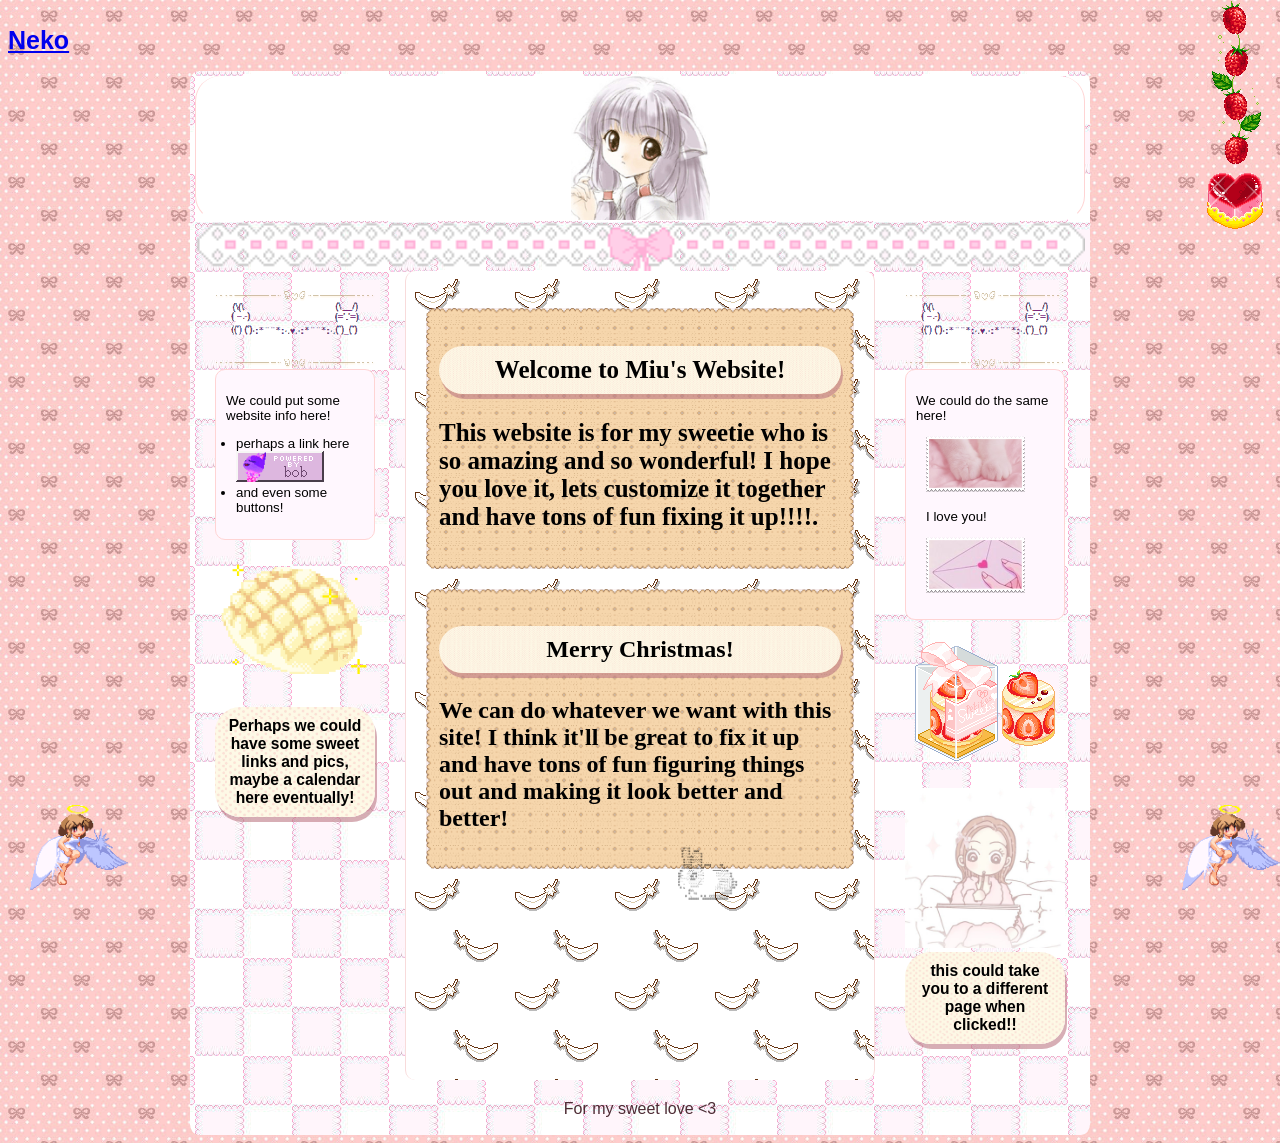
==== index.html @ 182ba078 "Update index.html remove scmplayer" ====
<!DOCTYPE html>
<html lang="en">
  <head>
    <meta charset="UTF-8">
    <meta name="viewport" content="width=device-width, initial-scale=1.0">
    <meta http-equiv="X-UA-Compatible" content="ie=edge">
    <title>Merry Christmas!!!!</title>
    <link rel="stylesheet" href="style.css">
    <link rel="shortcut icon" type="x-icon" href="favicon.ico">
  </head>
  <body>
<script>NekoType="lucy"</script>
<h1 id=nl><script src="https://webneko.net/n20171213.js"></script><a 
href="https://webneko.net">Neko</a></h1>



    <style>
        /* customizable snowflake styling */
         
        .snowflake {
        color: #fff;
        font-size: 1em;
        font-family: Arial, sans-serif;
        text-shadow: 0 0 5px #000;
        }
         
        @-webkit-keyframes snowflakes-fall{0%{top:-10%}100%{top:100%}}@-webkit-keyframes snowflakes-shake{0%,100%{-webkit-transform:translateX(0);transform:translateX(0)}50%{-webkit-transform:translateX(80px);transform:translateX(80px)}}@keyframes snowflakes-fall{0%{top:-10%}100%{top:100%}}@keyframes snowflakes-shake{0%,100%{transform:translateX(0)}50%{transform:translateX(80px)}}.snowflake{position:fixed;top:-10%;z-index:9999;-webkit-user-select:none;-moz-user-select:none;-ms-user-select:none;user-select:none;cursor:default;-webkit-animation-name:snowflakes-fall,snowflakes-shake;-webkit-animation-duration:10s,3s;-webkit-animation-timing-function:linear,ease-in-out;-webkit-animation-iteration-count:infinite,infinite;-webkit-animation-play-state:running,running;animation-name:snowflakes-fall,snowflakes-shake;animation-duration:10s,3s;animation-timing-function:linear,ease-in-out;animation-iteration-count:infinite,infinite;animation-play-state:running,running}.snowflake:nth-of-type(0){left:1%;-webkit-animation-delay:0s,0s;animation-delay:0s,0s}.snowflake:nth-of-type(1){left:10%;-webkit-animation-delay:1s,1s;animation-delay:1s,1s}.snowflake:nth-of-type(2){left:20%;-webkit-animation-delay:6s,.5s;animation-delay:6s,.5s}.snowflake:nth-of-type(3){left:30%;-webkit-animation-delay:4s,2s;animation-delay:4s,2s}.snowflake:nth-of-type(4){left:40%;-webkit-animation-delay:2s,2s;animation-delay:2s,2s}.snowflake:nth-of-type(5){left:50%;-webkit-animation-delay:8s,3s;animation-delay:8s,3s}.snowflake:nth-of-type(6){left:60%;-webkit-animation-delay:6s,2s;animation-delay:6s,2s}.snowflake:nth-of-type(7){left:70%;-webkit-animation-delay:2.5s,1s;animation-delay:2.5s,1s}.snowflake:nth-of-type(8){left:80%;-webkit-animation-delay:1s,0s;animation-delay:1s,0s}.snowflake:nth-of-type(9){left:90%;-webkit-animation-delay:3s,1.5s;animation-delay:3s,1.5s}.snowflake:nth-of-type(10){left:25%;-webkit-animation-delay:2s,0s;animation-delay:2s,0s}.snowflake:nth-of-type(11){left:65%;-webkit-animation-delay:4s,2.5s;animation-delay:4s,2.5s}
        </style>
        <div class="snowflakes" aria-hidden="true">
        <div class="snowflake">
        <img src= "assets/images/heartspin.gif">
        </div>
        <div class="snowflake">
        <img src= "assets/images/catdance.gif">
        </div>
        <div class="snowflake">
        <img src= "assets/images/catlove.gif">
        </div>
        <div class="snowflake">
        <img src= "assets/images/flanner.gif">
        </div>
        <div class="snowflake">
        <img src= "assets/images/angelwing.gif">
        </div>
        <div class="snowflake">
        <img src= "assets/images/cookiebrown.gif">
        </div>
        <div class="snowflake">
        <img src= "assets/images/butterflygreen.gif">
        </div>
        <div class="snowflake">
        <img src= "assets/images/hibisc.gif">
        </div>
        <div class="snowflake">
        <img src= "assets/images/starfall.gif">
        </div>
        <div class="snowflake">
        <img src= "assets/images/yay.gif">
        </div>
        <div class="snowflake">
        <img src= "assets/images/giveheart.gif">
        </div>
        <div class="snowflake">
        <img src= "assets/images/wingheart.gif">
        </div>
        </div>

    <div id="container" class="container">
        <div id="headerArea">
            <img src="assets/images/strawbhanger.gif" class="top-right">
            <div id="header" style="height: 145px;"></div>
            <nav id="navbar" style="margin-bottom: 10px;">   
                    <img src="assets/images/lacebow.png" class="divider">  
            </nav>
        </div>

        <div id="flex">
            <aside id="leftSidebar" style="margin-right: 10px;">
                <div class="bunbg"><h2>&#10240</h2></div>
                <div class="box">
                    <p>We could put some website info here!</p>
                    <ul style="padding-left:10px;">
                        <li>perhaps a link here</li>
                        <div><img src="assets/images/bob.gif"></div>
                        <li>and even some buttons!</li>
                       
                    </ul>
                </div>
                <h2><img src="assets/images/melonpan.gif" class="melonpan"></h2>
                <h3 class="main-title">Perhaps we could have some sweet links and pics, maybe a calendar here eventually!</h3>

            </aside>
            <main>
                
            <h1 class="main-style">   
                <p class="main-title">Welcome to Miu's Website!</p>
                <p>This website is for my sweetie who is so amazing and so wonderful! I hope you love it, lets customize it together and have tons of fun fixing it up!!!!.</p>
            </h1>
            <h2 class="main-style">
                <p class="main-title">Merry Christmas!</p>
                <p>We can do whatever we want with this site! I think it'll be great to fix it up and have tons of fun figuring things out and making it look better and better!</p>
            </h2>
            </main>
            
        <aside id="rightSidebar" style="margin-left: 10px;">
        <div class="bunbg"> <h2>&#10240</h2> </div>
        <div class="box">
            <p>We could do the same here!</p>
            <ul style="padding-left:10px;">
                <img src="assets/images/kittypaw.png">
                <p>I love you! </p>
                <img src="assets/images/loveletter.png">
            </ul>
        </div>
        <h2><img src="assets/images/strawbcake.png"></h2>
        <h3><img src="assets/images/nanadraw.jpg" class="fit-image"><figcaption class="main-title">this could take you to a different page when clicked!!</figcaption></h3>
        <ul class=".bottom-right">

        </ul></aside></div>
        <footer id="footer" style="margin-top: 10px;">For my sweet love <3</footer>
    </div>
    <img src="assets/images/angelfly.gif" class="bottom-left">
    <img src="assets/images/angelfly.gif" class="bottom-right">
    <img src="assets/images/bunhop.gif" class="bottom-center">
  </body>
  
</html>
---- style.css ----
/* user styles */

    /* styles are what change the color and sizes of stuff on your site. */

    /* these are variables that are being used in the code
these tended to confuse some people, so I only kept 
the images as variables */

    :root {
        --header-image: url(assets/images/bunhop.gif);
        --body-bg-image: url(assets/images/bowdotbg.jpg);

        /* colors */
        --content: #271419d8;
    }

    /* if you have the URL of a font, you can set it below */
    /* feel free to delete this if it's not your vibe */

    /* this seems like a lot for just one font and I would have to agree 
but I wanted to include an example of how to include a custom font.
If you download a font file you can upload it onto your Neocities
and then link it! Many fonts have separate files for each style
(bold, italic, etc. T_T) which is why there are so many!

*/
    a {
        cursor: url('assets/images/cursorscat.ico'), default;

    }


    body {
        font-family: ms pgothic, sans-serif;
        margin-top: 2%;
        background-color: #eac7ff;
        /* you can delete the line below if you'd prefer to not use an image */
        background-size: 65px;
        color: #4D2B34;
        background-image: var(--body-bg-image);
        background-repeat: repeat;
        cursor: url('assets/images/cursorscat.ico'), default;
        
    }

    * {
        box-sizing: border-box;
        cursor: url('assets/images/cursorscat.ico'), default;
    }

    /* below this line is CSS for the layout */

    /* this is a CSS comment
to uncomment a line of CSS, remove the * and the /
before and after the text */


    /* the "container" is what wraps your entire website */
    /* if you want something (like the header) to be Wider than
the other elements, you will need to move that div outside
of the container */
    #container {
        max-width: 900px;
        /* this is the width of your layout! */
        /* if you change the above value, scroll to the bottom
and change the media query according to the comment! */
        margin: 0 auto;
        /* this centers the entire page */
    }

    .container {
        border: 5px solid transparent;
        background-image: url(assets/images/cookiebg.jpg);
        border-radius: 1%;
    }   
    
    /* the area below is for all links on your page
EXCEPT for the navigation */
    #container a {
        color: #4D2B34;
        font-weight: bold;
        /* if you want to remove the underline
you can add a line below here that says:
text-decoration:none; */
    }

    #header {
        width: 100%;
        background-color: #ffffff;
        /* header color here! */
        height: 150px;
        /* this is only for a background image! */
        /* if you want to put images IN the header, 
you can add them directly to the <div id="header"></div> element! */
        background-image: url(assets/images/chi.gif);
        background-size: contain, 30%;
        background-repeat: no-repeat; 
        background-position: center;
        border-right: 1px solid rgb(255, 212, 212);
        border-left: 1px solid rgb(255, 212, 212);
        border-bottom: 1px solid transparent;
        border-radius: 25px;
    }
    

    /* navigation section!! */
    #navbar {
        height: 40px;
        background-color: transparent;
        /* navbar color */
        width: 100%;
        background-size: contain;
        background-repeat: repeat;
    }

    #navbar ul {
        display: flex;
        padding: 0;
        margin: 0;
        list-style-type: none;
        justify-content: space-evenly;
    }

    #navbar li {
        padding-top: 10px;
    }

    /* navigation links*/
    #navbar li a {
        color: #ED64F5;
        /* navbar text color */
        font-weight: 800;
        text-decoration: none;
        cursor: url('assets/images/cursorscat.ico'), default;

        /* this removes the underline */
    }

    /* navigation link when a link is hovered over */
    #navbar li a:hover {
        color: #a49cba;
        text-decoration: underline;
    }

    #flex {
        display: flex;
    }

    /* this colors BOTH sidebars
if you want to style them separately,
create styles for #leftSidebar and #rightSidebar */
    aside {
        background-color: transparent;
        width: 200px;
        padding: 20px;
        font-size: smaller;
        /* this makes the sidebar text slightly smaller */

    }

    aside .box {
        background-color: #fff7fe;
        color: black;
        border: 1px solid rgb(255, 212, 212);
        border-radius: 10px;

    }

    #lefSidebart h2 {
        background-size: cover;
        text-align: center;
        background-color: transparent;
    }

    #rightSidebar h2 {
        background-size: cover;
        text-align: center;
        background-color: transparent;
    }

     .bunbg    {
        background-image: url(assets/images/bunborder.png);
        background-color: transparent;
        background-repeat: no-repeat;
        background-size: contain;
        border: 10px solid black;
        border-image: url(assets/images/angelsweet.png) 10 round;
    }

    /* this is the color of the main content area,
between the sidebars! */
    main {
        background-color: #ffffff;
        color: rgb(219, 142, 215);
        flex: 1;
        order: 2;
        border-left: 1px solid rgb(248, 219, 219);
        border-right: 1px solid rgb(248, 219, 219);
        background-image: url(assets/images/feathers.gif);
        background-repeat: repeat;
        padding: 20px;
        border-radius: 10px;
    }

    .melonpan {
        max-height: 100%;
        max-width: 100%;
        display: inline-block;
        margin-right: auto;
    }

    main h1 p {
        color: black;
    }

    .main-style {
        border: 3px solid rgb(230, 146, 238);
        padding: 10px;
        color: black;
        background-color: #fff7fe;
        background-repeat: repeat;
        background: radial-gradient(circle, rgb(255, 255, 255) 0%, rgb(247, 234, 234) 100%);
        border-style: dotted;
        border-radius: 10px;
        border-image: url(assets/images/biscuitcreme.png) 5 fill round;
        font-family: ms pgothic;

        
    }

    .main-title {
        border: 10px solid transparent;
        border-radius: 25px;
        text-align: center;
        background-image: url(assets/images/neopatt.jpg);
        box-shadow: 2px 5px 0 0 rgba(189, 119, 131, 0.596);
        background-size: contain;
    }

    /* what's this "order" stuff about??
allow me to explain!
if you're using both sidebars, the "order" value
tells the CSS the order in which to display them.
left sidebar is 1, content is 2, and right sidebar is 3! */

    */ #leftSidebar {
        order: 1;
    }

    #rightSidebar {
        order: 3;
    }

    footer {
        background-color: transparent;
        /* background color for footer */
        width: 100%;
        height: 40px;
        padding: 10px;
        text-align: center;
        /* this centers the footer text */
        cursor: url('assets/images/cursorscat.ico'), default;
        background-repeat: no-repeat;
        background-size: cover;
    }

    h1,
    h2,
    h3 {
        color: #000000;
    }

    h1 {
        font-size: 25px;
    }

    strong {
        /* this styles bold text */
        color: #ED64F5;
    }

    /* this is just a cool box, it's the darker colored one */
    .box {
        background-color: #ffffff;
        border: 1px solid #ffffff;
        padding: 10px;
    }

    /* CSS for extras */

    #topBar {
        width: 100%;
        height: 30px;
        padding: 10px;
        font-size: smaller;
        background-color: #ffffff;
    }


    /* BELOW THIS POINT IS MEDIA QUERY */

    /* so you wanna change the width of your page? 
by default, the container width is 900px.
in order to keep things responsive, take your new height,
and then subtrack it by 100. use this new number as the 
"max-width" value below
*/

    @media only screen and (max-width: 800px) {
        #flex {
            flex-wrap: wrap;
        }

        aside {
            width: 100%;
        }

        /* the order of the items is adjusted here for responsiveness!
since the sidebars would be too small on a mobile device.
feel free to play around with the order!
*/
        main {
            order: 1;
        }

        #leftSidebar {
            order: 2;
        }

        #rightSidebar {
            order: 3;
        }

        #navbar ul {
            flex-wrap: wrap;
            cursor: url('assets/images/cursorscat.ico'), default;

        }
    }

    .divider {
        width: 100%;
    }
    
    .bottom-right {
        text-align: center;
        display: block;
        margin-left: auto;
        margin-right: auto;
        width: 50% ;
        max-width: 10%;
        position: fixed;
        bottom: 0;
        right: 0;

    }
    .bottom-left {
        text-align: center;
        display: block;
        margin-left: auto;
        margin-right: auto;
        max-width: 10%;
        position: fixed;
        bottom: 0;
        left: 0;

    }

    .bottom-center {
        text-align: center;
        display: block;
        margin-left: auto;
        margin-right: auto;
        max-width: 10%;
        position: fixed;
        bottom: 0;
        right: 50%;
        left: 50%;
    }

    .fit-image {
        max-width: 100%;
    }

    .inline-fit {
        display: inline-block;
        max-width: 100%;
        max-height: 100%;;
    }

    .align-right {
        display: block;
        margin-left: auto;

    }

    .top-right {
        text-align: center;
        display: block;
        margin-left: auto;
        margin-right: auto;
        max-width: 10%;
        position: fixed;
        top: 0;
        right: 0;
        left: 93%;
    }
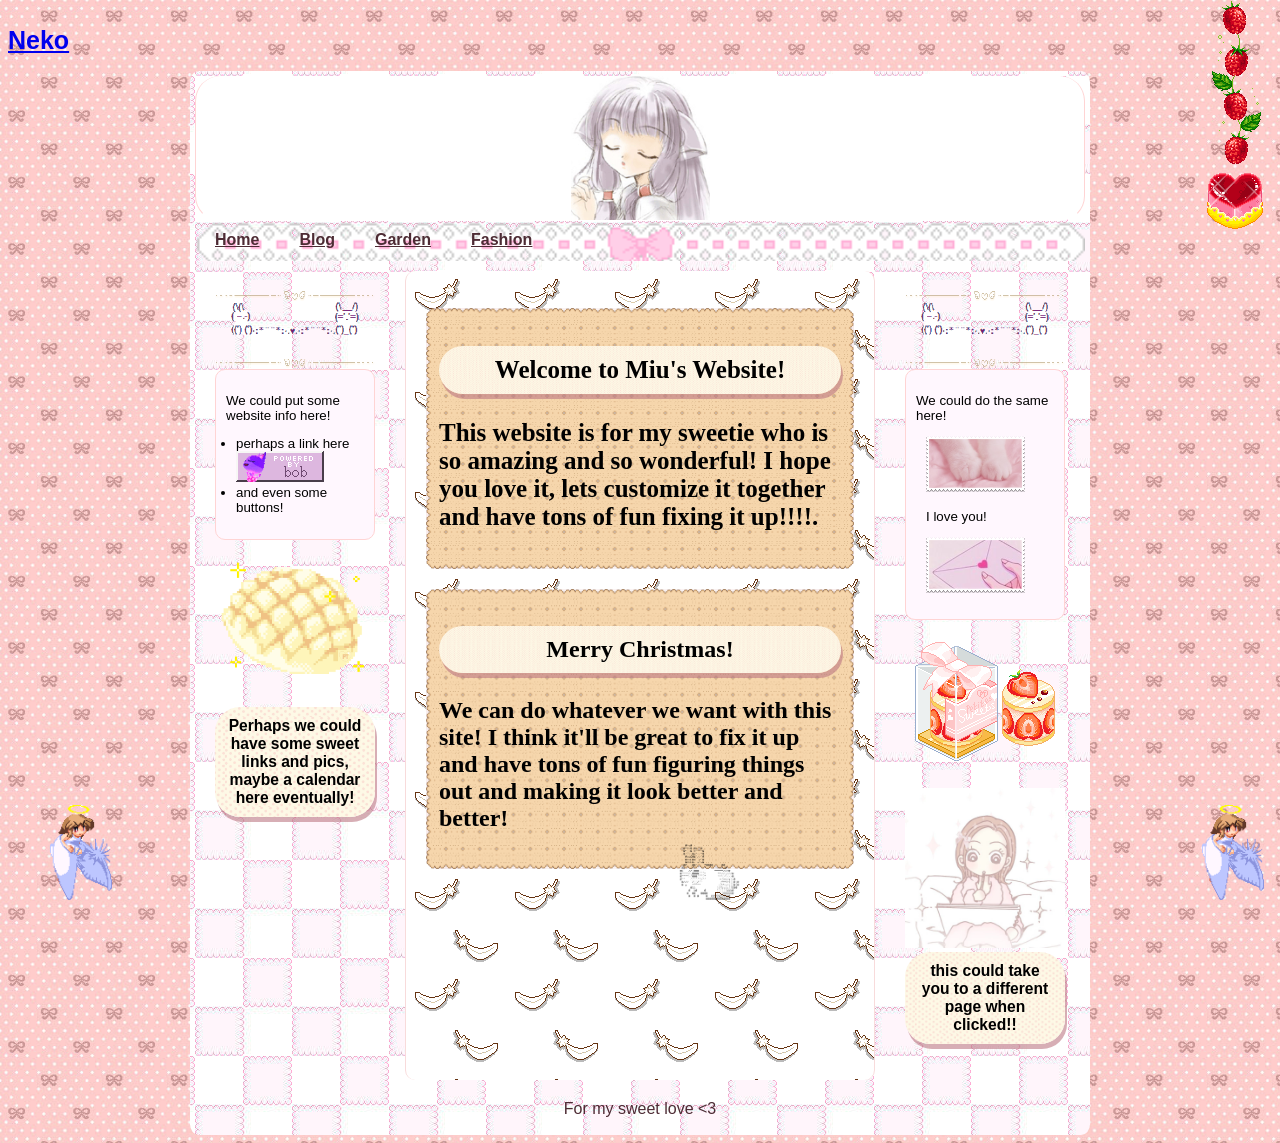
==== commit 216d5153: "Added links to new pages and hover images for nav buttons. Created new pages for fashion, garden, an" ====
--- a/index.html
+++ b/index.html
@@ -12,8 +12,6 @@
 <script>NekoType="lucy"</script>
 <h1 id=nl><script src="https://webneko.net/n20171213.js"></script><a 
 href="https://webneko.net">Neko</a></h1>
-
-
 
     <style>
         /* customizable snowflake styling */
@@ -70,8 +68,19 @@
         <div id="headerArea">
             <img src="assets/images/strawbhanger.gif" class="top-right">
             <div id="header" style="height: 145px;"></div>
-            <nav id="navbar" style="margin-bottom: 10px;">   
-                    <img src="assets/images/lacebow.png" class="divider">  
+            <nav id="navbar" style="margin-bottom: 10px;"> 
+                    <ul id="navbar" class="navLeftButtons">
+                        <li class="navFirstButton" data-hover-img="assets/images/angel.jpg" data-hover-text="Home">
+                            <a href="index.html">Home</a></li>
+                        <li class="navFirstButton " data-hover-img="assets/images/fan.jpg" data-hover-text="Blog">
+                            <a href="/blog/blog.html">Blog</a></li>
+                        <li class="navFirstButton " data-hover-img="assets/images/clover.jpg" data-hover-text="Garden">
+                            <a href="/Garden/Garden.html">Garden</a></li>
+                        <li class="navFirstButton " data-hover-img="assets/images/kittypaw.png" data-hover-text="Fashion">
+                            <a href="/Fashion/Fashion.html">Fashion</a></li>
+                     </ul>   
+
+                    
             </nav>
         </div>
 
@@ -123,6 +132,12 @@
     <img src="assets/images/angelfly.gif" class="bottom-left">
     <img src="assets/images/angelfly.gif" class="bottom-right">
     <img src="assets/images/bunhop.gif" class="bottom-center">
+    <script>
+        document.querySelectorAll('.navFirstButton').forEach(btn => {
+        const img = btn.dataset.hoverImg;
+        if (img) btn.style.setProperty('--hover-img', `url('${img}')`);
+        });
+    </script>
   </body>
   
 </html>
--- a/style.css
+++ b/style.css
@@ -1,11 +1,4 @@
 
-    /* user styles */
-
-    /* styles are what change the color and sizes of stuff on your site. */
-
-    /* these are variables that are being used in the code
-these tended to confuse some people, so I only kept 
-the images as variables */
 
     :root {
         --header-image: url(assets/images/bunhop.gif);
@@ -15,16 +8,7 @@
         --content: #271419d8;
     }
 
-    /* if you have the URL of a font, you can set it below */
-    /* feel free to delete this if it's not your vibe */
-
-    /* this seems like a lot for just one font and I would have to agree 
-but I wanted to include an example of how to include a custom font.
-If you download a font file you can upload it onto your Neocities
-and then link it! Many fonts have separate files for each style
-(bold, italic, etc. T_T) which is why there are so many!
-
-*/
+
     a {
         cursor: url('assets/images/cursorscat.ico'), default;
 
@@ -35,7 +19,6 @@
         font-family: ms pgothic, sans-serif;
         margin-top: 2%;
         background-color: #eac7ff;
-        /* you can delete the line below if you'd prefer to not use an image */
         background-size: 65px;
         color: #4D2B34;
         background-image: var(--body-bg-image);
@@ -49,24 +32,10 @@
         cursor: url('assets/images/cursorscat.ico'), default;
     }
 
-    /* below this line is CSS for the layout */
-
-    /* this is a CSS comment
-to uncomment a line of CSS, remove the * and the /
-before and after the text */
-
-
-    /* the "container" is what wraps your entire website */
-    /* if you want something (like the header) to be Wider than
-the other elements, you will need to move that div outside
-of the container */
     #container {
         max-width: 900px;
-        /* this is the width of your layout! */
-        /* if you change the above value, scroll to the bottom
-and change the media query according to the comment! */
         margin: 0 auto;
-        /* this centers the entire page */
+
     }
 
     .container {
@@ -75,24 +44,17 @@
         border-radius: 1%;
     }   
     
-    /* the area below is for all links on your page
-EXCEPT for the navigation */
+
     #container a {
         color: #4D2B34;
         font-weight: bold;
-        /* if you want to remove the underline
-you can add a line below here that says:
-text-decoration:none; */
+
     }
 
     #header {
         width: 100%;
         background-color: #ffffff;
-        /* header color here! */
         height: 150px;
-        /* this is only for a background image! */
-        /* if you want to put images IN the header, 
-you can add them directly to the <div id="header"></div> element! */
         background-image: url(assets/images/chi.gif);
         background-size: contain, 30%;
         background-repeat: no-repeat; 
@@ -104,14 +66,21 @@
     }
     
 
-    /* navigation section!! */
-    #navbar {
+    /* navigation section */
+        #navbar {
         height: 40px;
         background-color: transparent;
         /* navbar color */
         width: 100%;
         background-size: contain;
         background-repeat: repeat;
+    }
+
+    #navbar ul li a {
+        position:relative;
+        z-index: 1;
+        opacity: 1;
+        padding: 10px 20px;
     }
 
     #navbar ul {
@@ -119,37 +88,54 @@
         padding: 0;
         margin: 0;
         list-style-type: none;
-        justify-content: space-evenly;
-    }
-
-    #navbar li {
+        background-image: url(assets/images/lacebow.png);
+        background-size: cover;
+        z-index: 0;               /* behind the link text */
+    }
+
+    /* this is the image layer */
+    .navFirstButton::before {
+        content: '';
+        position: absolute;
+        inset: -10px;
+        background-image: var(--hover-img);
+        background-size: contain;
+        background-repeat: no-repeat;
+        background-position: center;
+        opacity: 0;
+        transition: opacity 0.25s ease;
+        z-index: 0;
+        pointer-events: none;
+    }
+
+    .navFirstButton:hover::before {
+        opacity: 1;
+    }
+
+    .navFirstButton {
         padding-top: 10px;
-    }
-
-    /* navigation links*/
-    #navbar li a {
-        color: #ED64F5;
-        /* navbar text color */
-        font-weight: 800;
-        text-decoration: none;
-        cursor: url('assets/images/cursorscat.ico'), default;
-
-        /* this removes the underline */
+        position: relative; /* needed to anchor ::before */
     }
 
     /* navigation link when a link is hovered over */
     #navbar li a:hover {
-        color: #a49cba;
+        color: #000000;
         text-decoration: underline;
+    }
+
+    .navFirstButton:hover {
+        opacity: 1;
     }
 
     #flex {
         display: flex;
     }
 
-    /* this colors BOTH sidebars
-if you want to style them separately,
-create styles for #leftSidebar and #rightSidebar */
+    .navFirstButton a {
+    position: relative;
+    z-index: 1;
+    }
+
     aside {
         background-color: transparent;
         width: 200px;
@@ -189,7 +175,7 @@
     }
 
     /* this is the color of the main content area,
-between the sidebars! */
+between the sidebars */
     main {
         background-color: #ffffff;
         color: rgb(219, 142, 215);
@@ -238,13 +224,7 @@
         background-size: contain;
     }
 
-    /* what's this "order" stuff about??
-allow me to explain!
-if you're using both sidebars, the "order" value
-tells the CSS the order in which to display them.
-left sidebar is 1, content is 2, and right sidebar is 3! */
-
-    */ #leftSidebar {
+     #leftSidebar {
         order: 1;
     }
 
@@ -280,7 +260,6 @@
         color: #ED64F5;
     }
 
-    /* this is just a cool box, it's the darker colored one */
     .box {
         background-color: #ffffff;
         border: 1px solid #ffffff;
@@ -300,13 +279,6 @@
 
     /* BELOW THIS POINT IS MEDIA QUERY */
 
-    /* so you wanna change the width of your page? 
-by default, the container width is 900px.
-in order to keep things responsive, take your new height,
-and then subtrack it by 100. use this new number as the 
-"max-width" value below
-*/
-
     @media only screen and (max-width: 800px) {
         #flex {
             flex-wrap: wrap;
@@ -316,10 +288,6 @@
             width: 100%;
         }
 
-        /* the order of the items is adjusted here for responsiveness!
-since the sidebars would be too small on a mobile device.
-feel free to play around with the order!
-*/
         main {
             order: 1;
         }
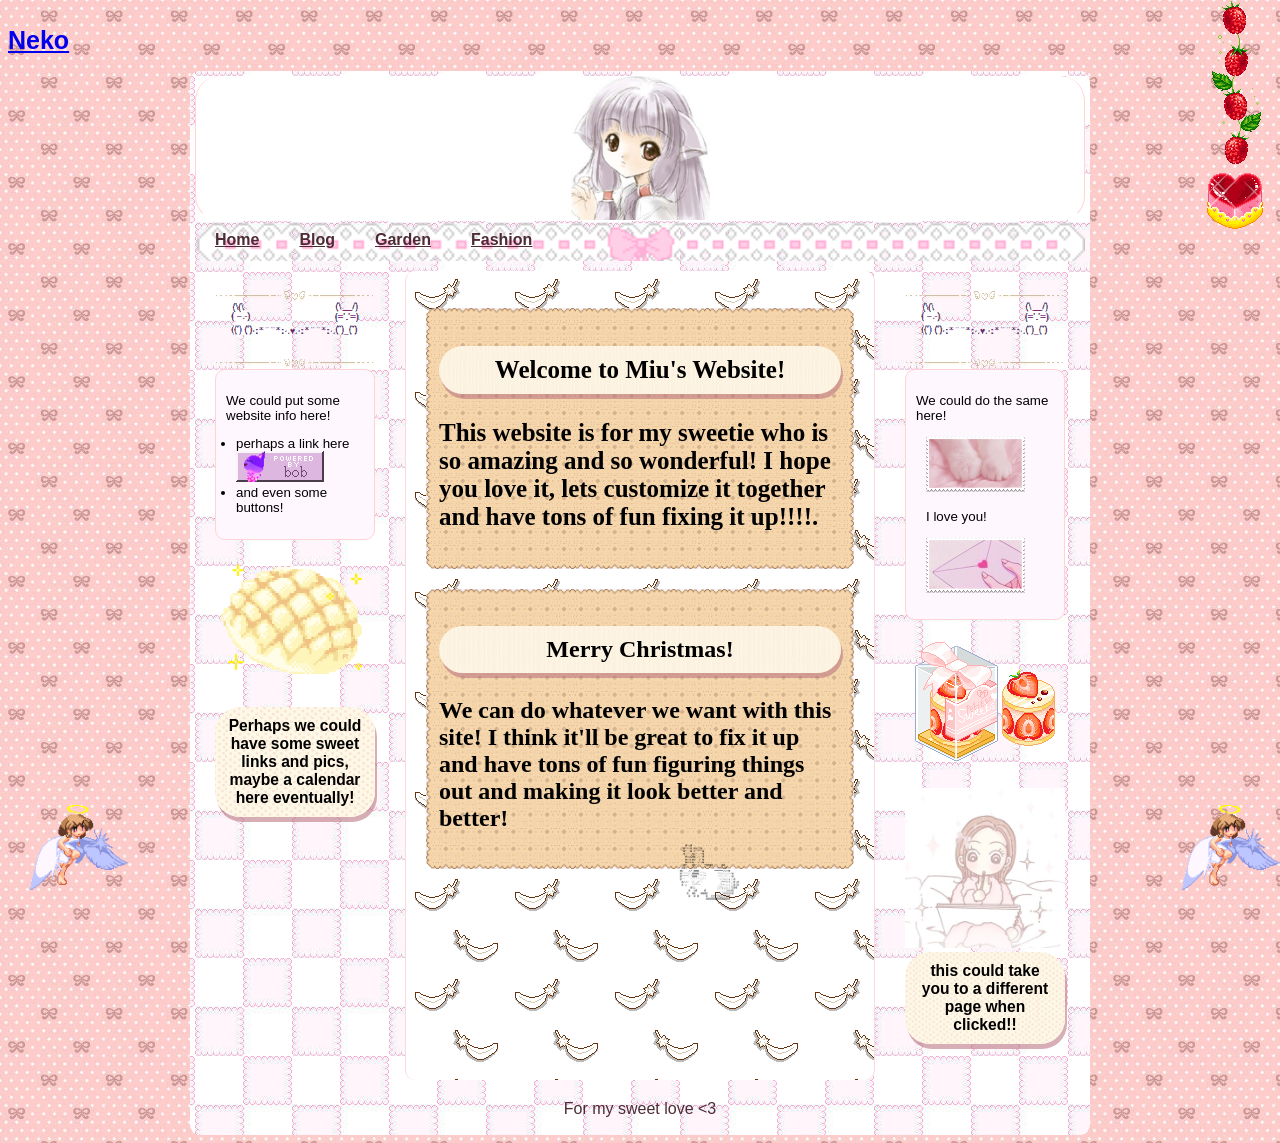
==== commit 2683d0f8: "Added styles and links to all pages. cursor to a custom one. Updated the header and background image" ====
--- a/index.html
+++ b/index.html
@@ -73,11 +73,11 @@
                         <li class="navFirstButton" data-hover-img="assets/images/angel.jpg" data-hover-text="Home">
                             <a href="index.html">Home</a></li>
                         <li class="navFirstButton " data-hover-img="assets/images/fan.jpg" data-hover-text="Blog">
-                            <a href="/blog/blog.html">Blog</a></li>
+                            <a href="blog/blog.html">Blog</a></li>
                         <li class="navFirstButton " data-hover-img="assets/images/clover.jpg" data-hover-text="Garden">
-                            <a href="/Garden/Garden.html">Garden</a></li>
+                            <a href="Garden/Garden.html">Garden</a></li>
                         <li class="navFirstButton " data-hover-img="assets/images/kittypaw.png" data-hover-text="Fashion">
-                            <a href="/Fashion/Fashion.html">Fashion</a></li>
+                            <a href="Fashion/Fashion.html">Fashion</a></li>
                      </ul>   
 
                     
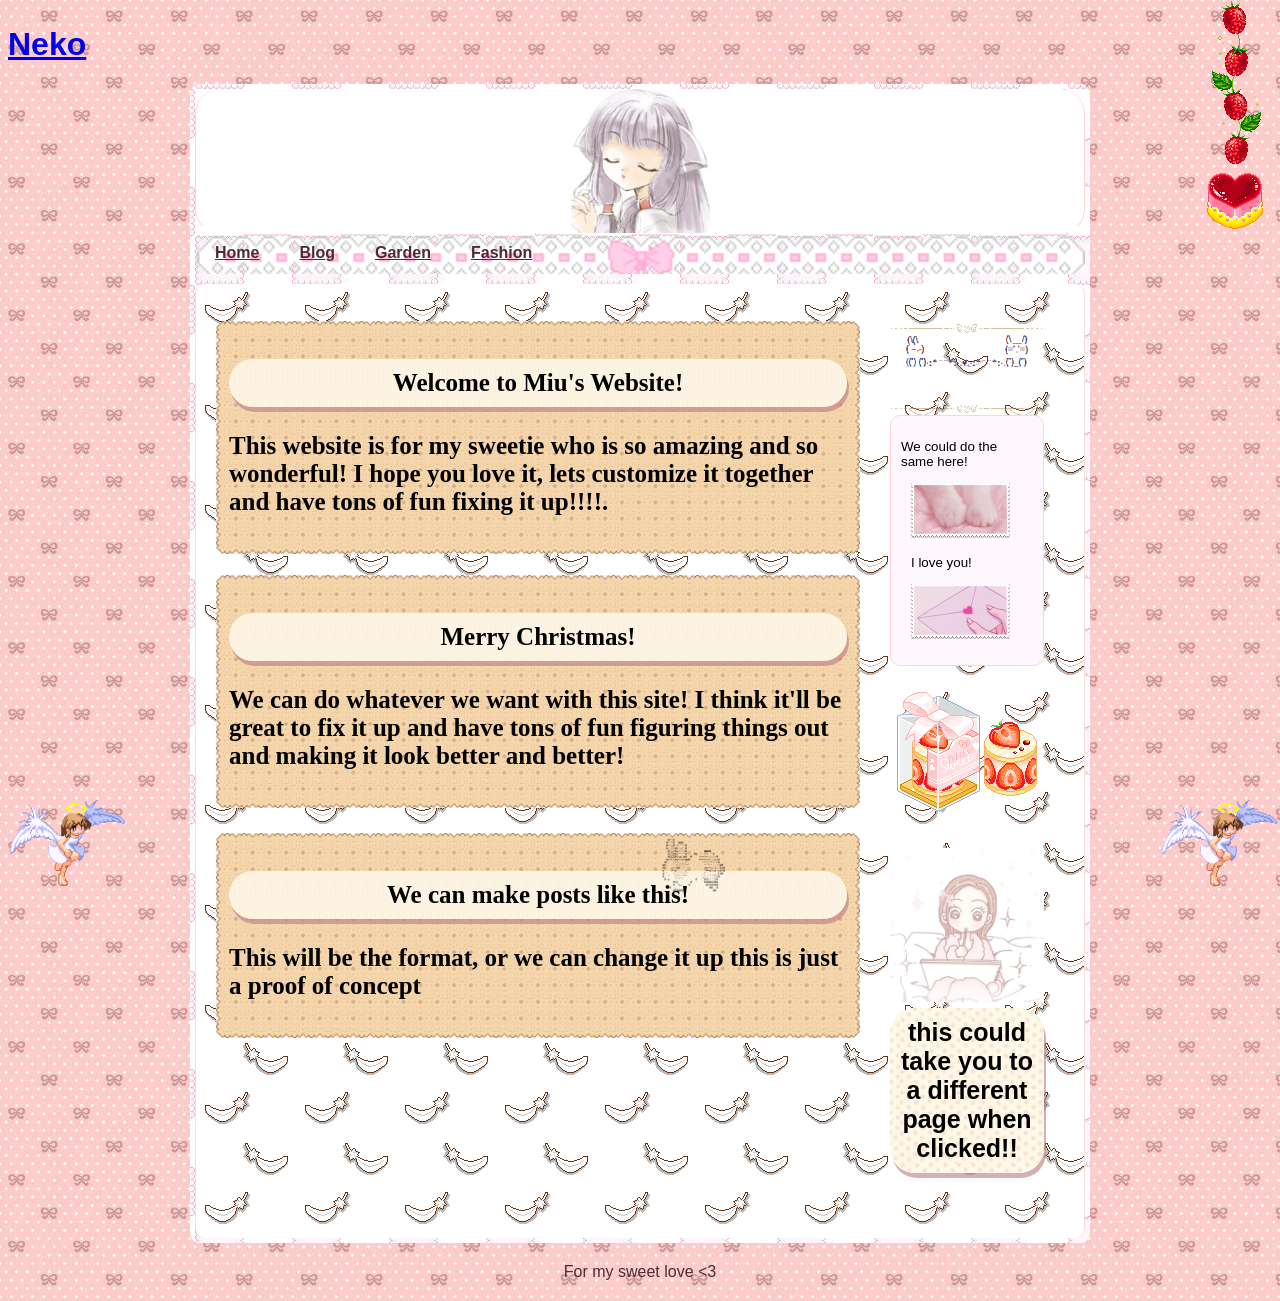
==== commit d8a25388: "Fixed font styling, changed site format" ====
--- a/index.html
+++ b/index.html
@@ -84,24 +84,9 @@
             </nav>
         </div>
 
-        <div id="flex">
-            <aside id="leftSidebar" style="margin-right: 10px;">
-                <div class="bunbg"><h2>&#10240</h2></div>
-                <div class="box">
-                    <p>We could put some website info here!</p>
-                    <ul style="padding-left:10px;">
-                        <li>perhaps a link here</li>
-                        <div><img src="assets/images/bob.gif"></div>
-                        <li>and even some buttons!</li>
-                       
-                    </ul>
-                </div>
-                <h2><img src="assets/images/melonpan.gif" class="melonpan"></h2>
-                <h3 class="main-title">Perhaps we could have some sweet links and pics, maybe a calendar here eventually!</h3>
 
-            </aside>
             <main>
-                
+                <div>
             <h1 class="main-style">   
                 <p class="main-title">Welcome to Miu's Website!</p>
                 <p>This website is for my sweetie who is so amazing and so wonderful! I hope you love it, lets customize it together and have tons of fun fixing it up!!!!.</p>
@@ -110,9 +95,15 @@
                 <p class="main-title">Merry Christmas!</p>
                 <p>We can do whatever we want with this site! I think it'll be great to fix it up and have tons of fun figuring things out and making it look better and better!</p>
             </h2>
-            </main>
-            
-        <aside id="rightSidebar" style="margin-left: 10px;">
+
+            <h3 class="main-style">
+                <p class="main-title">We can make posts like this!</p>
+                <p>This will be the format, or we can change it up this is just a proof of concept</p>
+            </h3>
+        
+        </div>
+
+                    <aside id="rightSidebar" style="margin-left: 10px;">
         <div class="bunbg"> <h2>&#10240</h2> </div>
         <div class="box">
             <p>We could do the same here!</p>
@@ -125,6 +116,9 @@
         <h2><img src="assets/images/strawbcake.png"></h2>
         <h3><img src="assets/images/nanadraw.jpg" class="fit-image"><figcaption class="main-title">this could take you to a different page when clicked!!</figcaption></h3>
         <ul class=".bottom-right">
+            </main>
+            
+
 
         </ul></aside></div>
         <footer id="footer" style="margin-top: 10px;">For my sweet love <3</footer>
--- a/style.css
+++ b/style.css
@@ -178,7 +178,7 @@
 between the sidebars */
     main {
         background-color: #ffffff;
-        color: rgb(219, 142, 215);
+        display: flex;
         flex: 1;
         order: 2;
         border-left: 1px solid rgb(248, 219, 219);
@@ -196,8 +196,9 @@
         margin-right: auto;
     }
 
-    main h1 p {
+    main h1, h2, h3, p {
         color: black;
+        
     }
 
     .main-style {
@@ -224,10 +225,6 @@
         background-size: contain;
     }
 
-     #leftSidebar {
-        order: 1;
-    }
-
     #rightSidebar {
         order: 3;
     }
@@ -245,14 +242,10 @@
         background-size: cover;
     }
 
-    h1,
-    h2,
-    h3 {
-        color: #000000;
-    }
-
-    h1 {
-        font-size: 25px;
+    main h1, main h2, main h3 {
+    color: #000000;
+    font-family: ms pgothic, sans-serif;
+    font-size: 25px;
     }
 
     strong {
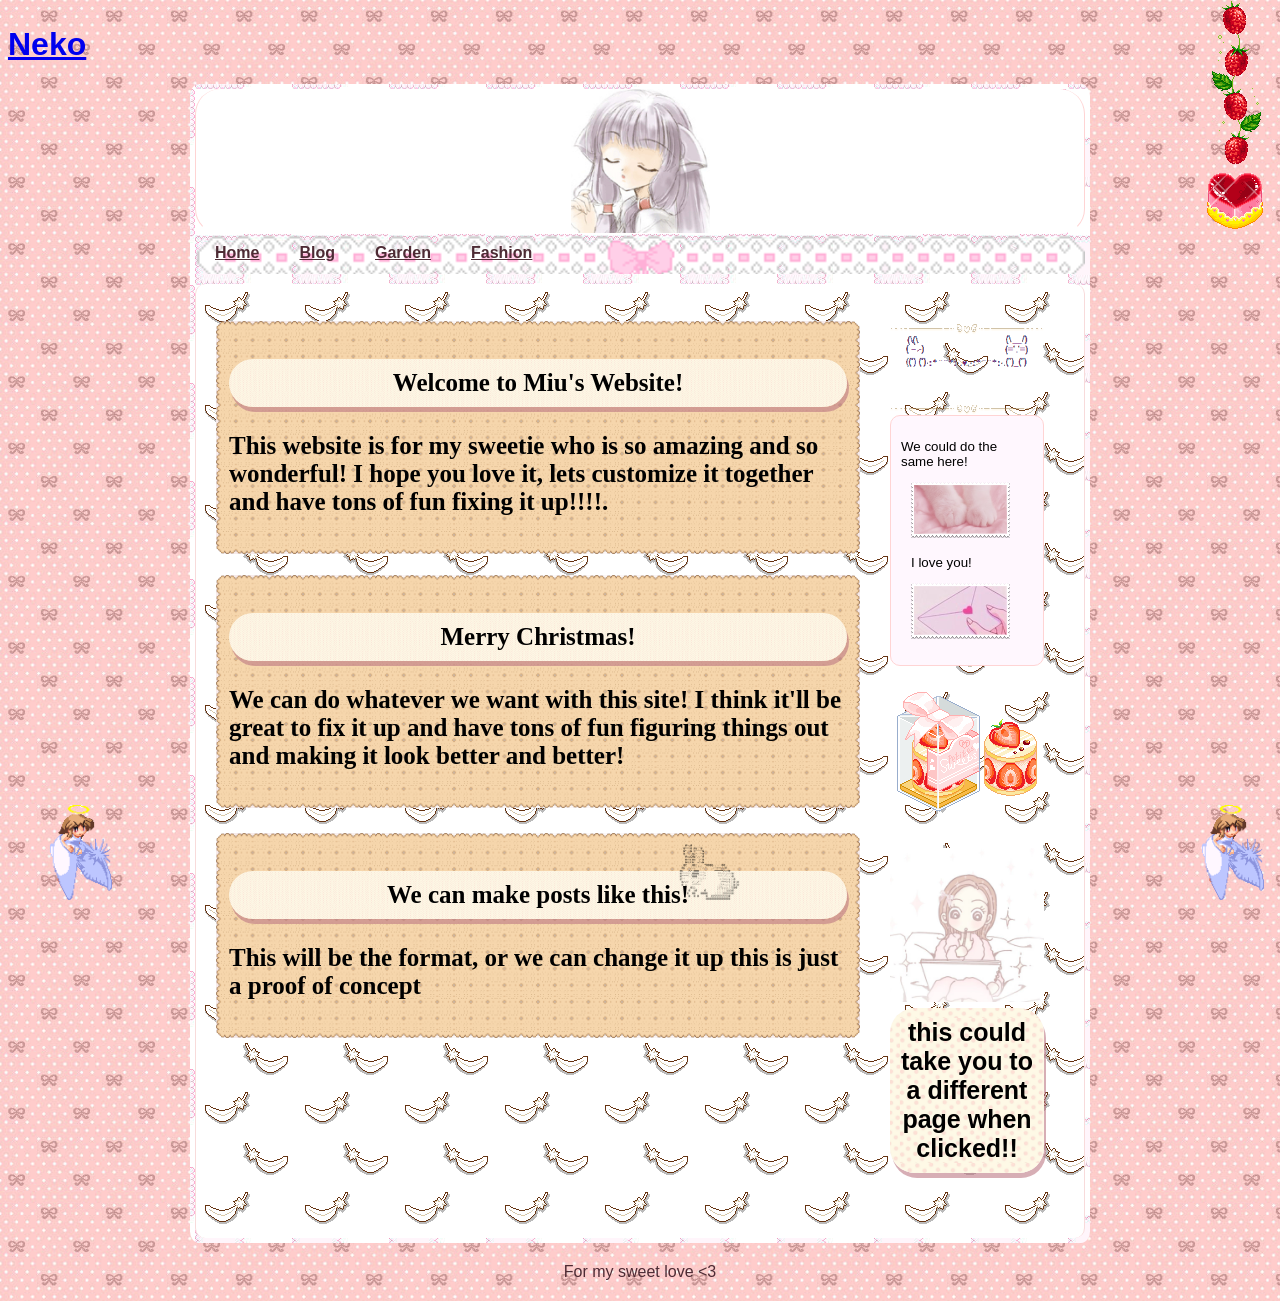
==== commit 117ea7d7: "removed index.html, instead / cleaner URL home" ====
--- a/index.html
+++ b/index.html
@@ -71,7 +71,7 @@
             <nav id="navbar" style="margin-bottom: 10px;"> 
                     <ul id="navbar" class="navLeftButtons">
                         <li class="navFirstButton" data-hover-img="assets/images/angel.jpg" data-hover-text="Home">
-                            <a href="index.html">Home</a></li>
+                            <a href="/">Home</a></li>
                         <li class="navFirstButton " data-hover-img="assets/images/fan.jpg" data-hover-text="Blog">
                             <a href="blog/blog.html">Blog</a></li>
                         <li class="navFirstButton " data-hover-img="assets/images/clover.jpg" data-hover-text="Garden">
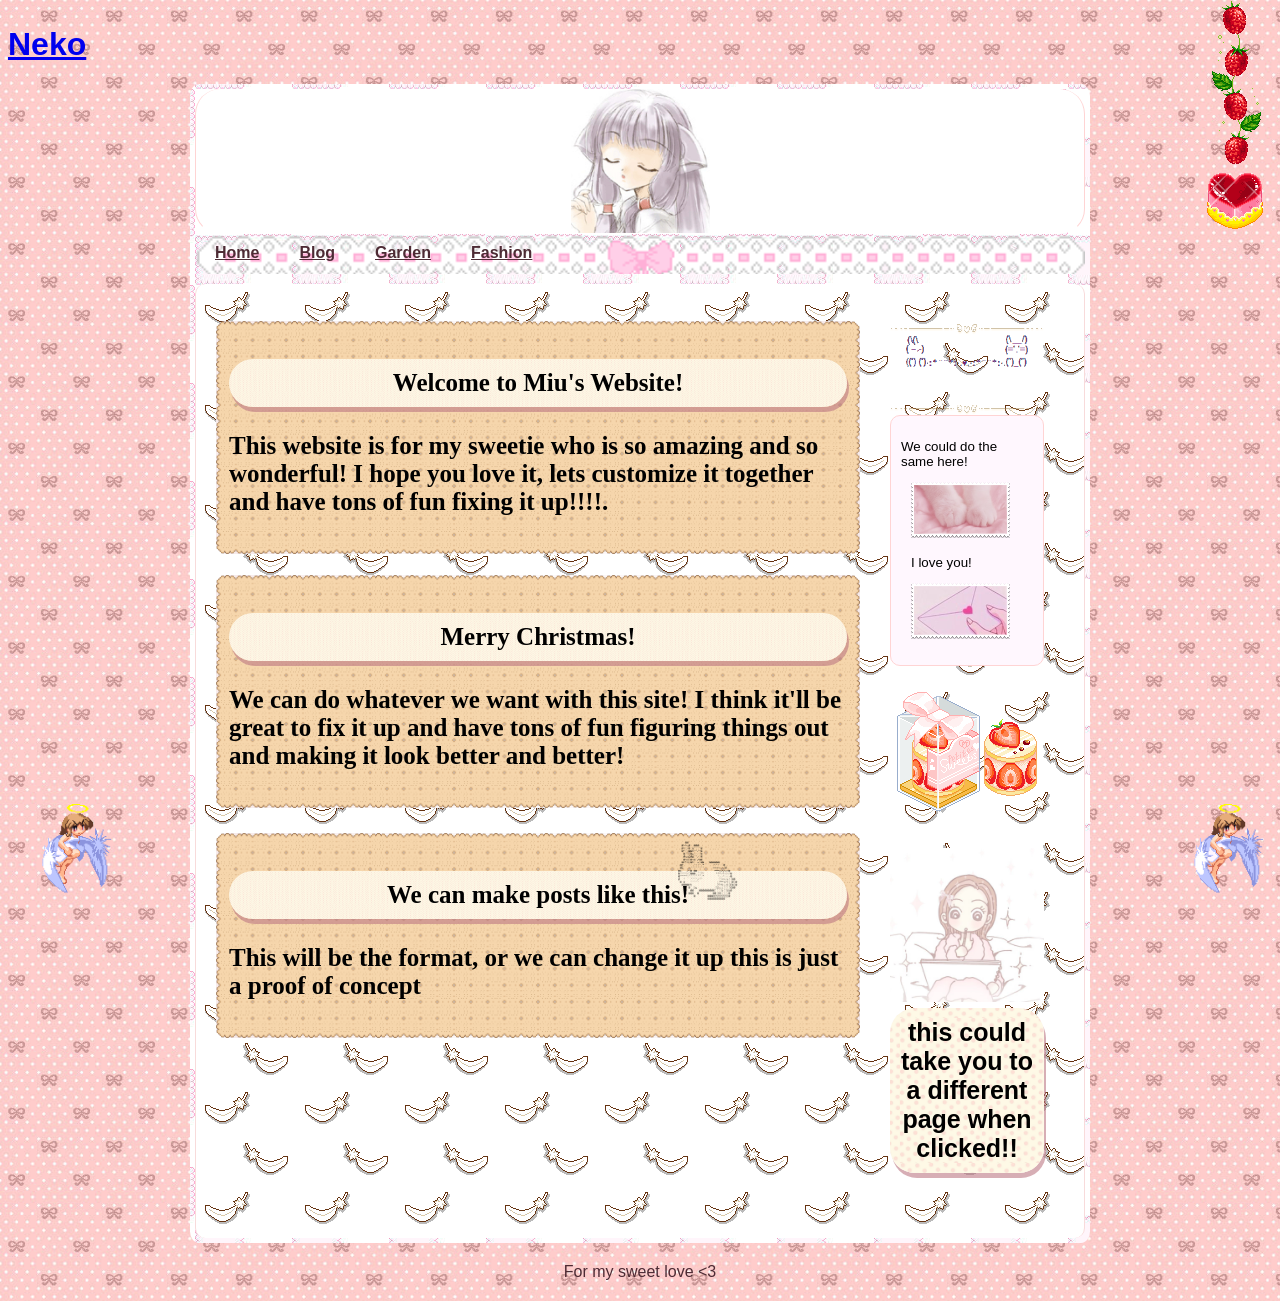
==== commit e01f43df: "cleaned up links in nav bar to use relative paths instead of absolute paths, and added links to all " ====
--- a/index.html
+++ b/index.html
@@ -73,11 +73,11 @@
                         <li class="navFirstButton" data-hover-img="assets/images/angel.jpg" data-hover-text="Home">
                             <a href="/">Home</a></li>
                         <li class="navFirstButton " data-hover-img="assets/images/fan.jpg" data-hover-text="Blog">
-                            <a href="blog/blog.html">Blog</a></li>
+                            <a href="/blog/">Blog</a></li>
                         <li class="navFirstButton " data-hover-img="assets/images/clover.jpg" data-hover-text="Garden">
-                            <a href="Garden/Garden.html">Garden</a></li>
+                            <a href="/garden/">Garden</a></li>
                         <li class="navFirstButton " data-hover-img="assets/images/kittypaw.png" data-hover-text="Fashion">
-                            <a href="Fashion/Fashion.html">Fashion</a></li>
+                            <a href="/fashion/">Fashion</a></li>
                      </ul>   
 
                     
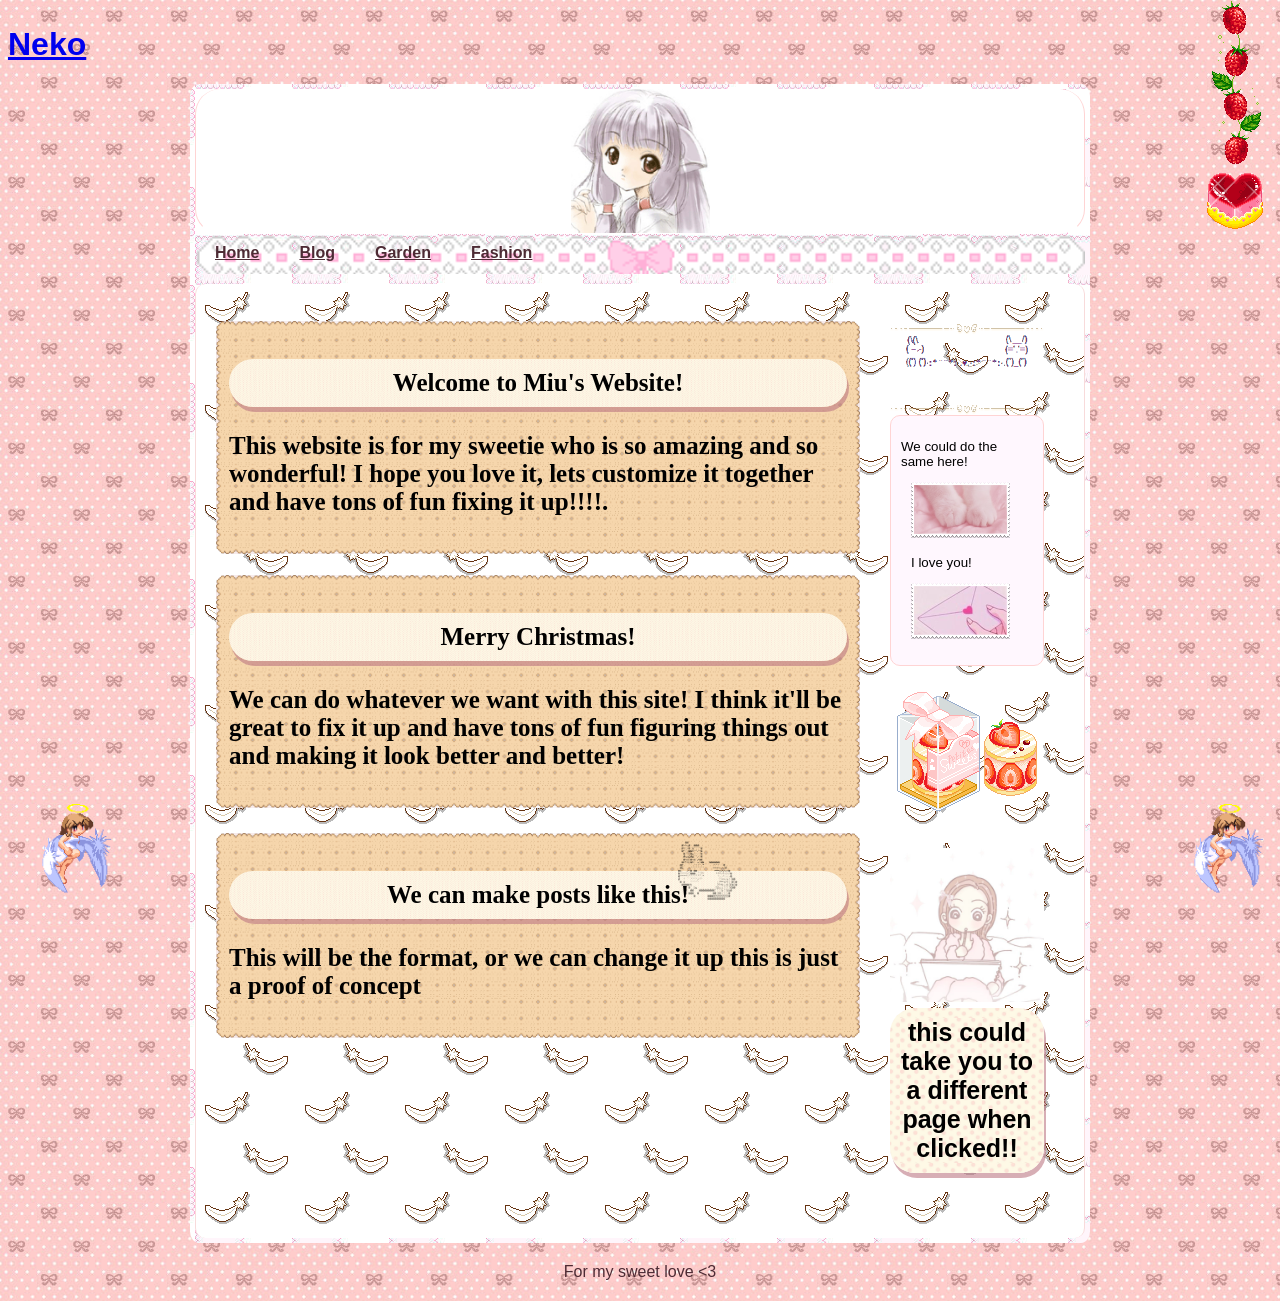
==== commit 2e7b0621: "reverted old file structure github pages issue" ====
--- a/index.html
+++ b/index.html
@@ -73,11 +73,11 @@
                         <li class="navFirstButton" data-hover-img="assets/images/angel.jpg" data-hover-text="Home">
                             <a href="/">Home</a></li>
                         <li class="navFirstButton " data-hover-img="assets/images/fan.jpg" data-hover-text="Blog">
-                            <a href="/blog/">Blog</a></li>
+                            <a href="/blog/blog.html">Blog</a></li>
                         <li class="navFirstButton " data-hover-img="assets/images/clover.jpg" data-hover-text="Garden">
-                            <a href="/garden/">Garden</a></li>
+                            <a href="/garden/garden.html">Garden</a></li>
                         <li class="navFirstButton " data-hover-img="assets/images/kittypaw.png" data-hover-text="Fashion">
-                            <a href="/fashion/">Fashion</a></li>
+                            <a href="/fashion/fashion.html">Fashion</a></li>
                      </ul>   
 
                     
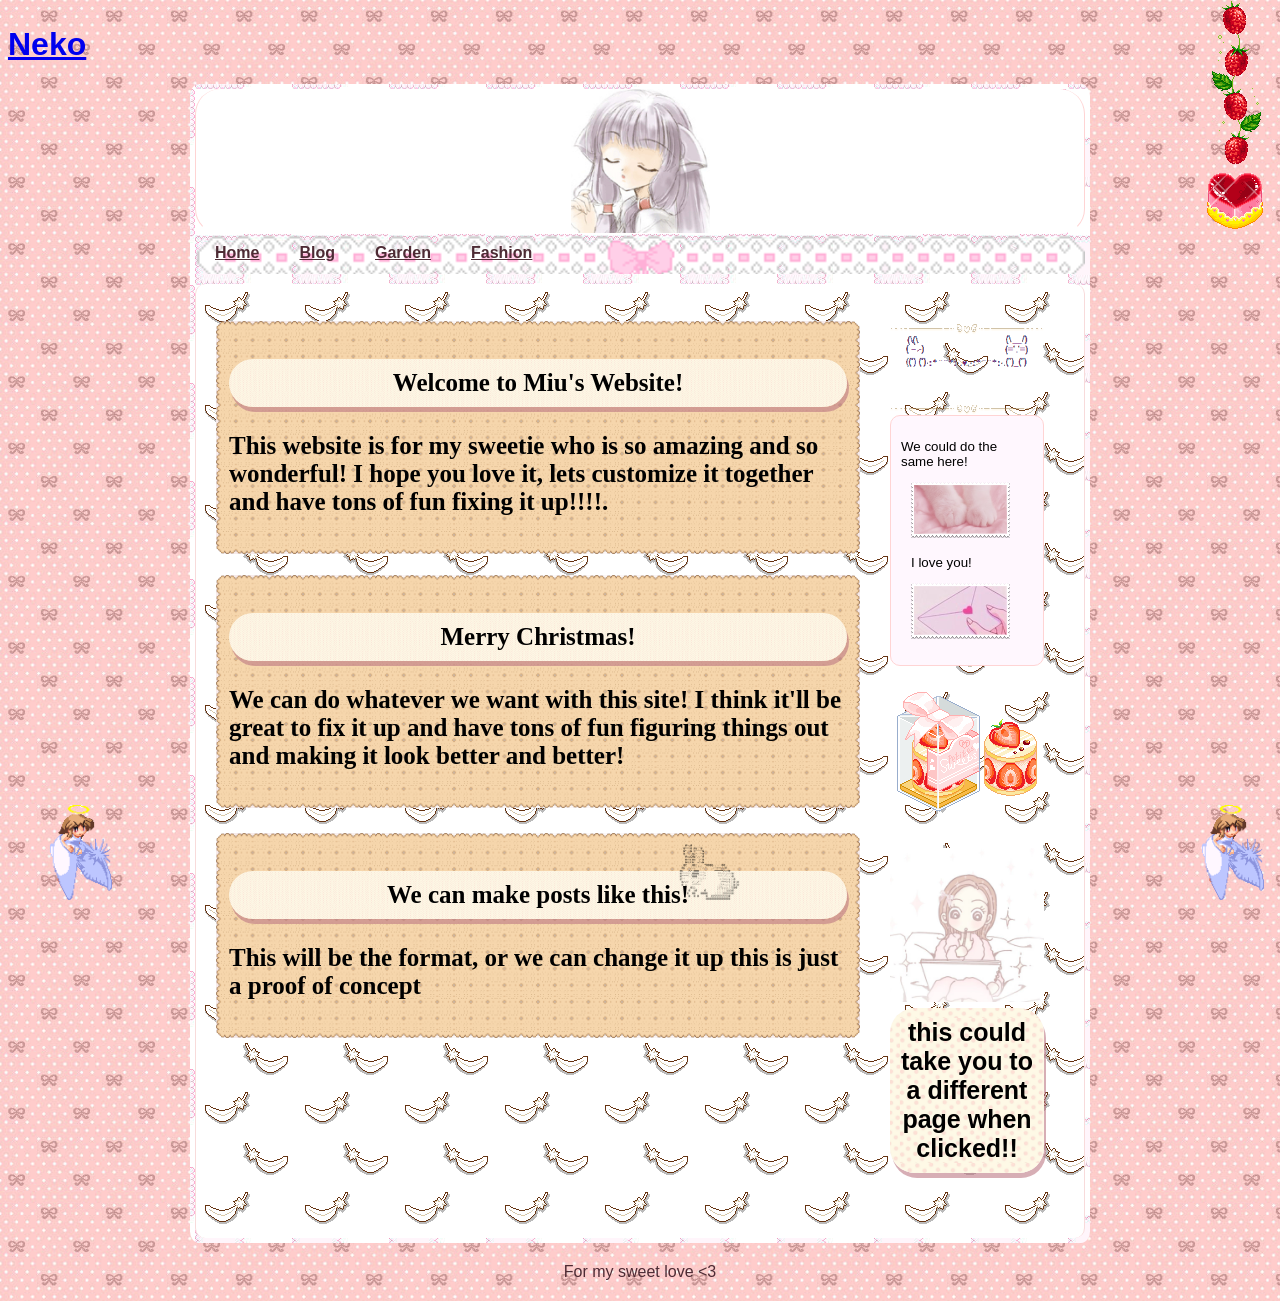
==== commit fd7daf57: "Use shared nav script and fix subpage asset paths and titles." ====
--- a/index.html
+++ b/index.html
@@ -126,12 +126,7 @@
     <img src="assets/images/angelfly.gif" class="bottom-left">
     <img src="assets/images/angelfly.gif" class="bottom-right">
     <img src="assets/images/bunhop.gif" class="bottom-center">
-    <script>
-        document.querySelectorAll('.navFirstButton').forEach(btn => {
-        const img = btn.dataset.hoverImg;
-        if (img) btn.style.setProperty('--hover-img', `url('${img}')`);
-        });
-    </script>
+    <script src="scripts.js" defer></script>
   </body>
   
 </html>
